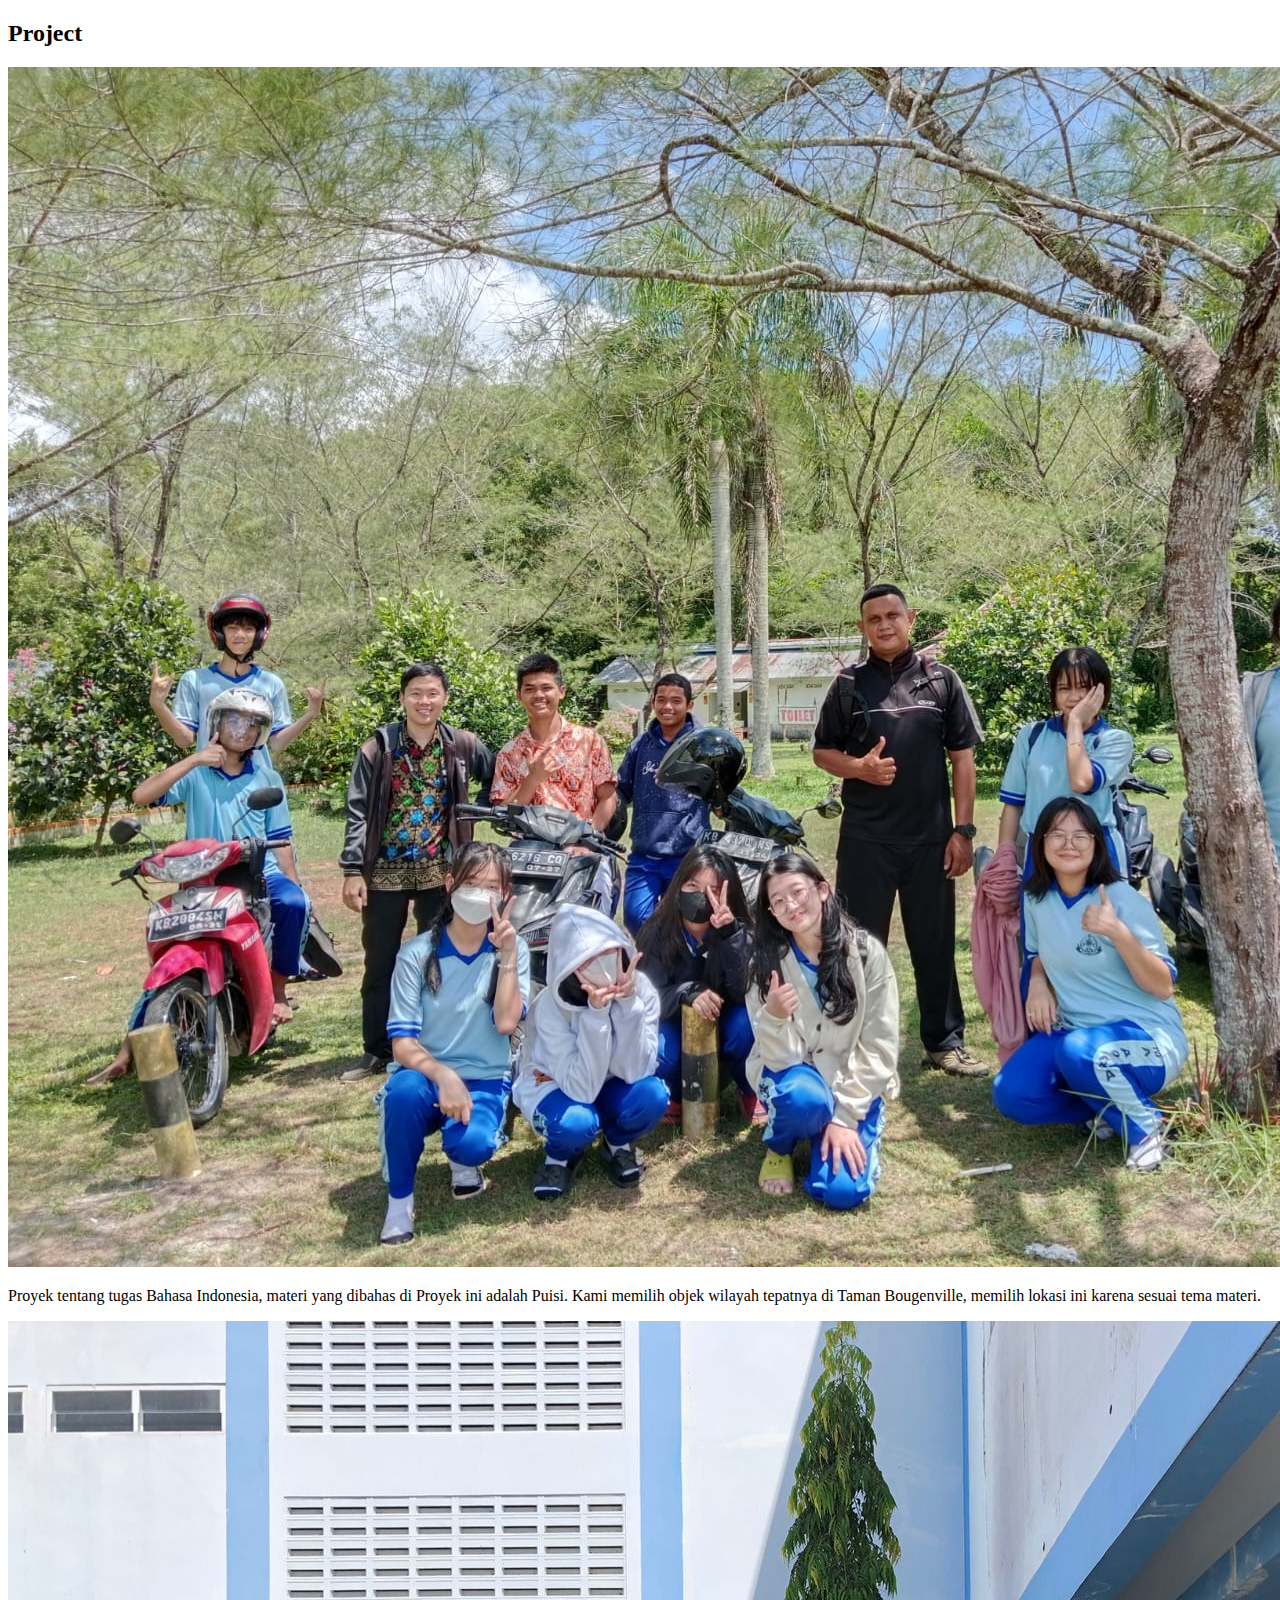
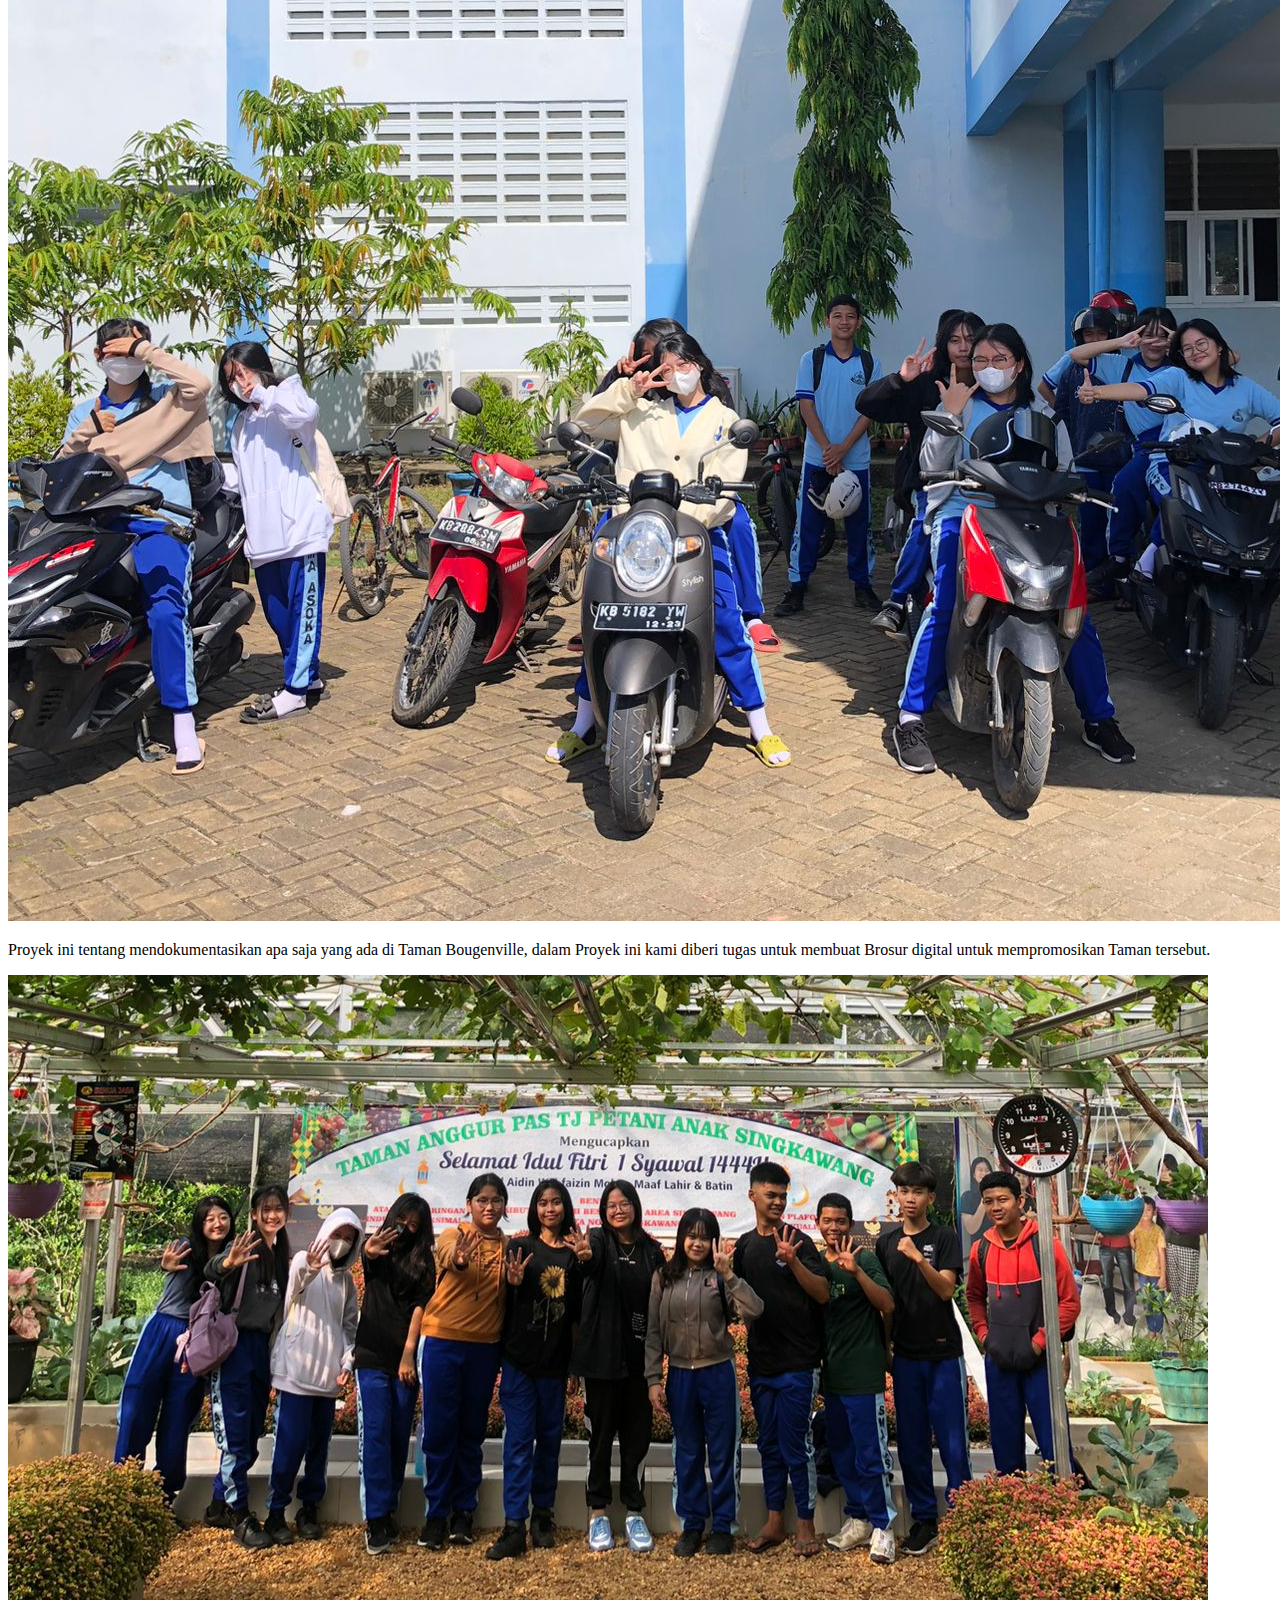
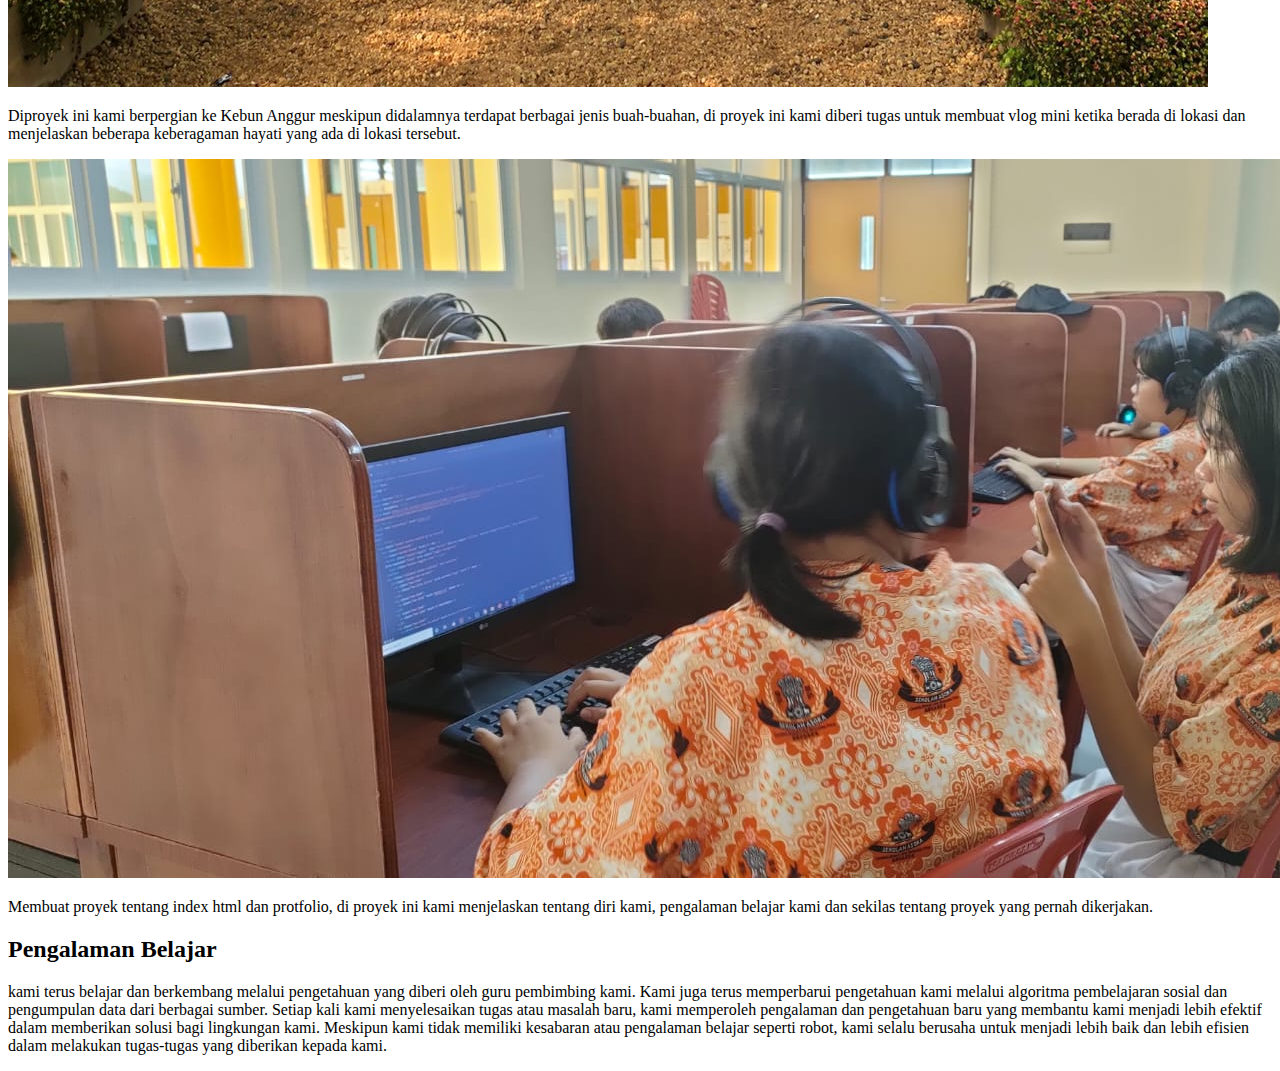
==== portfolio.html @ 8884c340 "Add files via upload" ====
<!DOCTYPE html>
<html lang="en">
  <head>
    <meta charset="utf-8" />
    <meta name="viewport" content="width=device-width, initial-scale=1" />
    <title>Bootstrap demo</title>
    <link href="https://cdn.jsdelivr.net/npm/bootstrap@5.3.0-alpha3/dist/css/bootstrap.min.css" rel="stylesheet" integrity="sha384-KK94CHFLLe+nY2dmCWGMq91rCGa5gtU4mk92HdvYe+M/SXH301p5ILy+dN9+nJOZ" crossorigin="anonymous" />
  </head>
  <body>
    <div class="container">
      <h2 class="text-center">Project</h2>

      <div class="row mt-3">
        <div class="col-3">
          <div class="card">
            <img src="b.jpg" class="card-img-top" alt="..." />
            <div class="card-body">
              <p class="card-text">Proyek tentang tugas Bahasa Indonesia, materi yang dibahas di Proyek ini adalah Puisi. Kami memilih objek wilayah tepatnya di Taman Bougenville, memilih lokasi ini karena sesuai tema materi.</p>
            </div>
          </div>
        </div>
        <div class="col-3">
          <div class="card">
            <img src="ift.jpg" class="card-img-top" alt="..." />
            <div class="card-body">
              <p class="card-text">Proyek ini tentang mendokumentasikan apa saja yang ada di Taman Bougenville, dalam Proyek ini kami diberi tugas untuk membuat Brosur digital untuk mempromosikan Taman tersebut.</p>
            </div>
          </div>
        </div>
        <div class="col-3">
          <div class="card">
            <img src="hhhh.jpg" class="card-img-top" alt="..." />
            <div class="card-body">
              <p class="card-text">
                Diproyek ini kami berpergian ke Kebun Anggur meskipun didalamnya terdapat berbagai jenis buah-buahan, di proyek ini kami diberi tugas untuk membuat vlog mini ketika berada di lokasi dan menjelaskan beberapa keberagaman
                hayati yang ada di lokasi tersebut.
              </p>
            </div>
          </div>
        </div>
        <div class="col-3">
          <div class="card">
            <img src="kjn.jpg" class="card-img-top" alt="..." />
            <div class="card-body">
              <p class="card-text">Membuat proyek tentang index html dan protfolio, di proyek ini kami menjelaskan tentang diri kami, pengalaman belajar kami dan sekilas tentang proyek yang pernah dikerjakan.</p>
            </div>
          </div>
        </div>
      </div>
      <div class="row mt-4 justify-content-center fs-5 text-center">
        <h2 class="mb-3">Pengalaman Belajar</h2>
        <p>
          kami terus belajar dan berkembang melalui pengetahuan yang diberi oleh guru pembimbing kami. Kami juga terus memperbarui pengetahuan kami melalui algoritma pembelajaran sosial dan pengumpulan data dari berbagai sumber. Setiap kali
          kami menyelesaikan tugas atau masalah baru, kami memperoleh pengalaman dan pengetahuan baru yang membantu kami menjadi lebih efektif dalam memberikan solusi bagi lingkungan kami. Meskipun kami tidak memiliki kesabaran atau
          pengalaman belajar seperti robot, kami selalu berusaha untuk menjadi lebih baik dan lebih efisien dalam melakukan tugas-tugas yang diberikan kepada kami.
        </p>
      </div>
    </div>
    <script src="https://cdn.jsdelivr.net/npm/bootstrap@5.3.0-alpha3/dist/js/bootstrap.bundle.min.js" integrity="sha384-ENjdO4Dr2bkBIFxQpeoTz1HIcje39Wm4jDKdf19U8gI4ddQ3GYNS7NTKfAdVQSZe" crossorigin="anonymous"></script>
  </body>
</html>
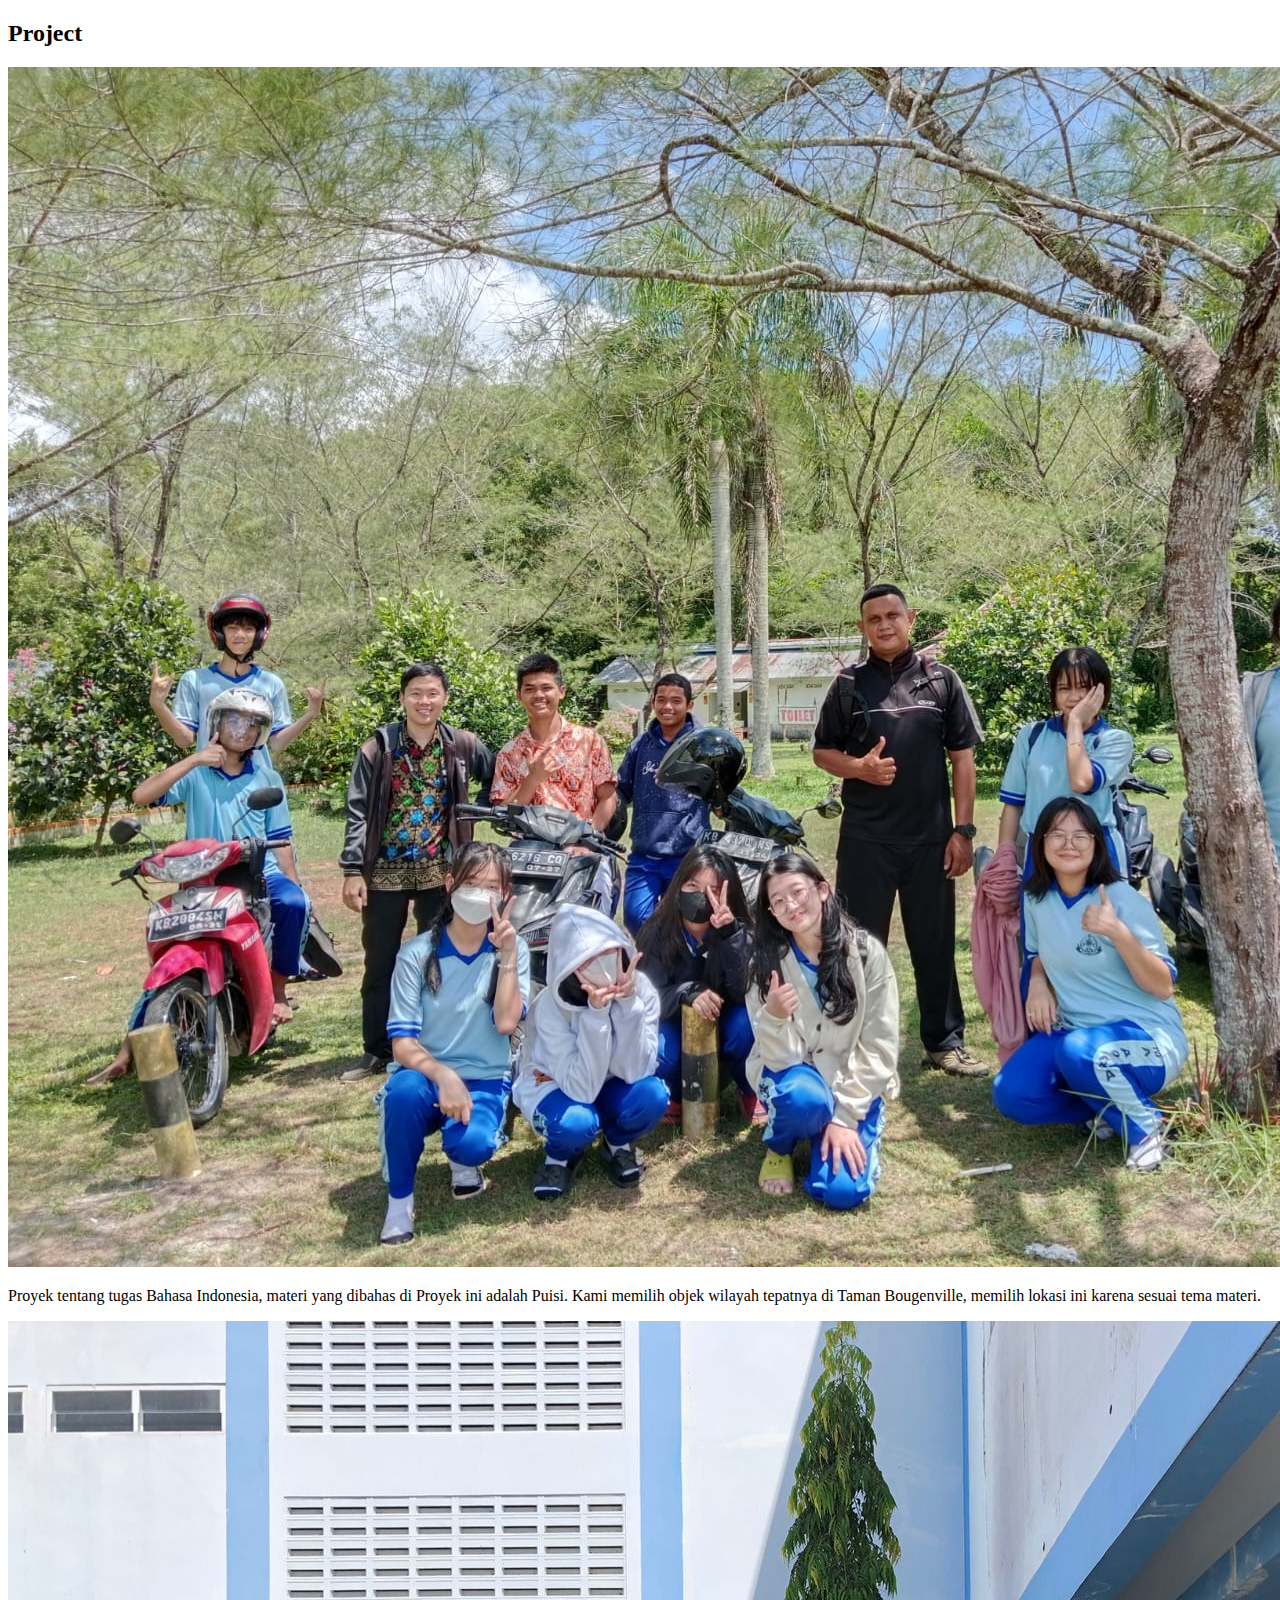
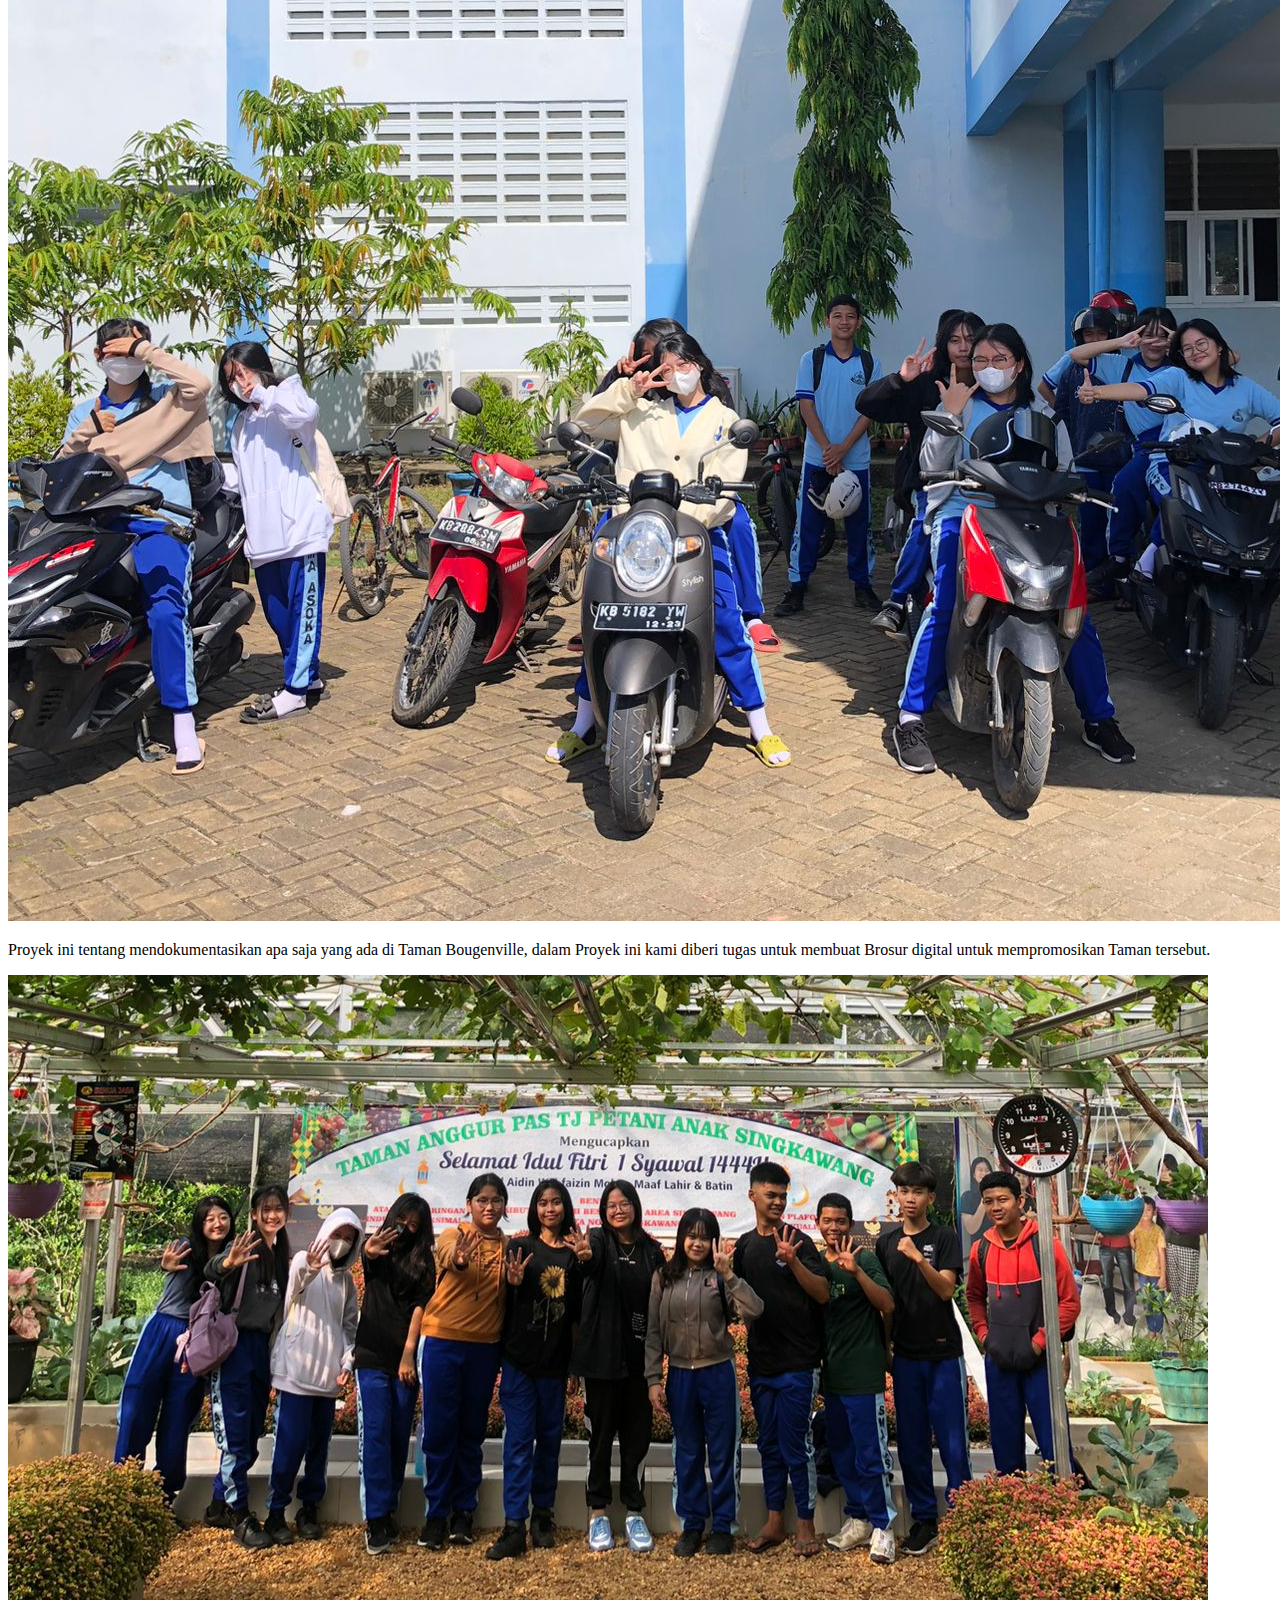
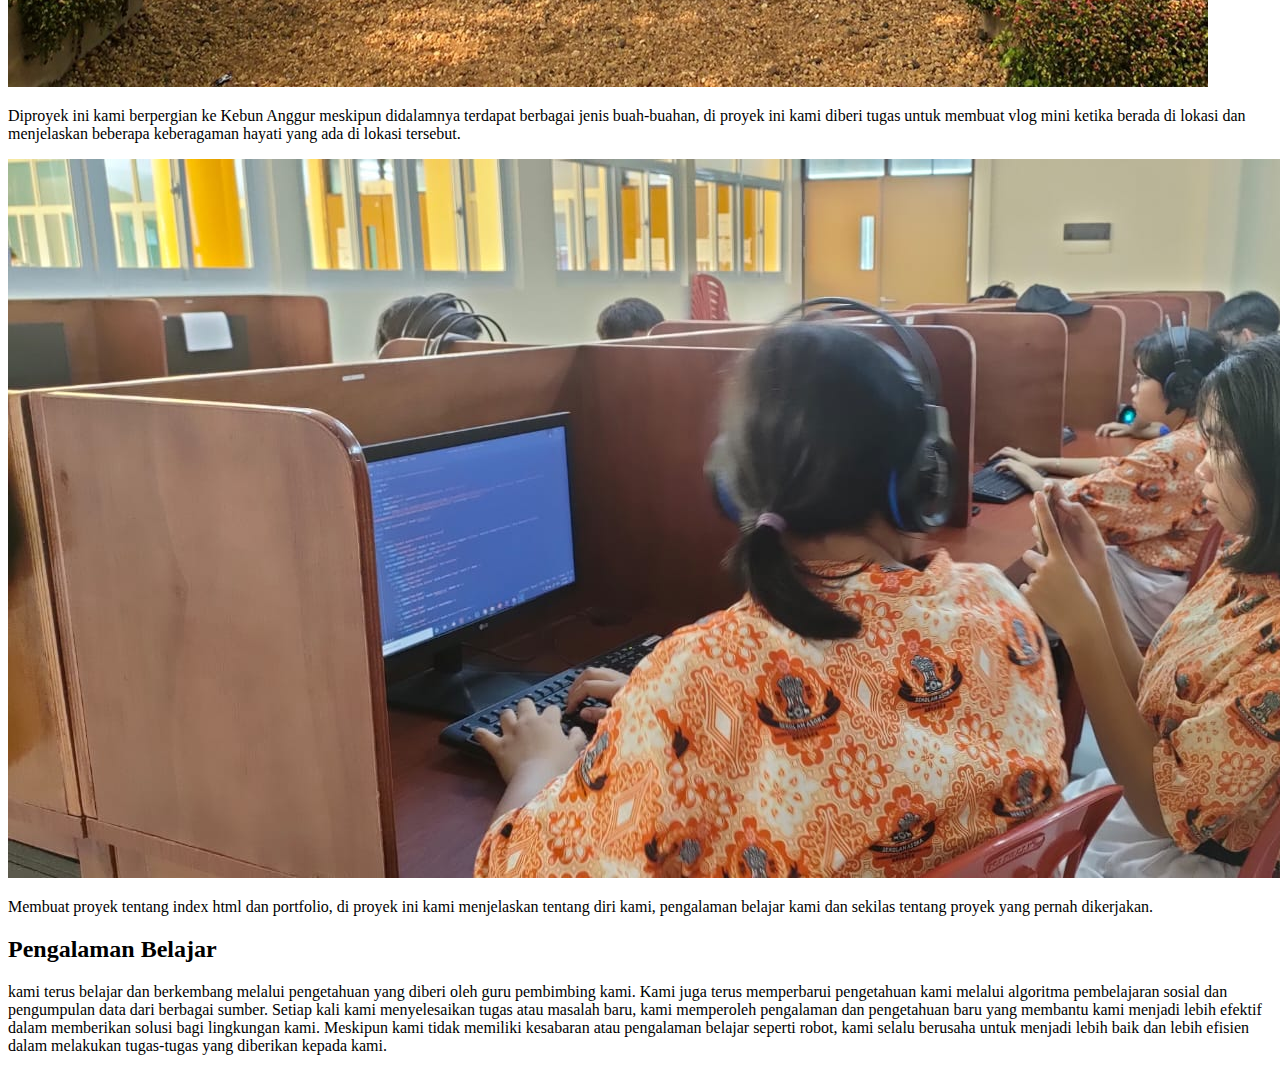
==== commit bf92cc94: "Update portfolio.html" ====
--- a/portfolio.html
+++ b/portfolio.html
@@ -42,7 +42,7 @@
           <div class="card">
             <img src="kjn.jpg" class="card-img-top" alt="..." />
             <div class="card-body">
-              <p class="card-text">Membuat proyek tentang index html dan protfolio, di proyek ini kami menjelaskan tentang diri kami, pengalaman belajar kami dan sekilas tentang proyek yang pernah dikerjakan.</p>
+              <p class="card-text">Membuat proyek tentang index html dan portfolio, di proyek ini kami menjelaskan tentang diri kami, pengalaman belajar kami dan sekilas tentang proyek yang pernah dikerjakan.</p>
             </div>
           </div>
         </div>
